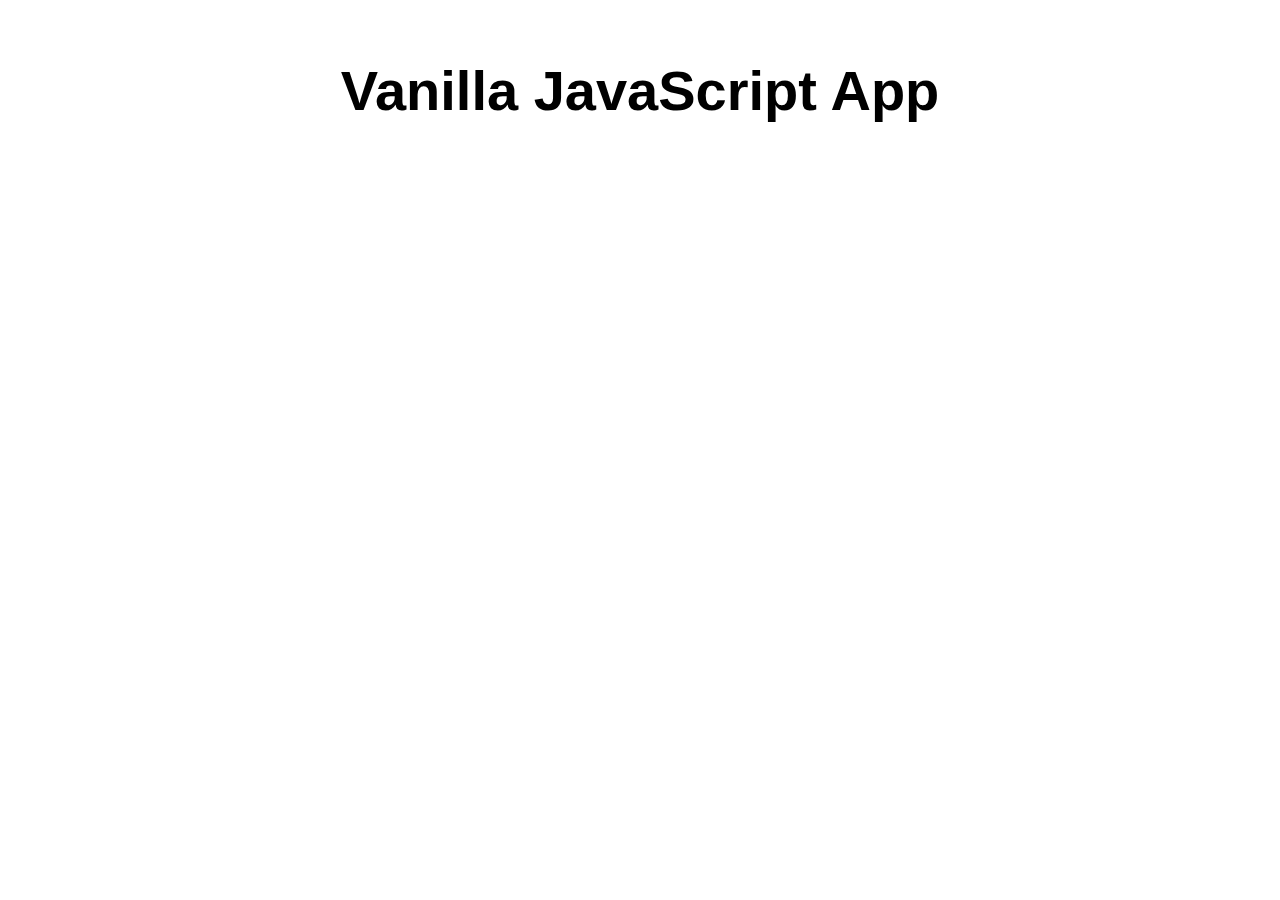
==== src/index.html @ d9d74518 "disabled auth providers" ====
<!DOCTYPE html>
<html lang="en">

<head>
  <meta charset="UTF-8">
  <meta name="viewport" content="width=device-width, initial-scale=1.0">
  <link rel="stylesheet" href="styles.css">
  <title>Vanilla JavaScript App</title>
</head>

<body>
  <main>
    <h1>Vanilla JavaScript App</h1>
  </main>
  <div id="logins" class="hidden">
    <h1>Login</h1>
    <a href="/.auth/login/aad?post_login_redirect_uri=https://white-hill-072739200.1.azurestaticapps.net/success" title="Azure AD">Azure AD</a>
    <!--<a href="/.auth/login/github" title="GitHub">GitHub</a>
    <a href="/.auth/login/twitter" title="Twitter">Twitter</a>
    <a href="/.auth/login/facebook" title="Facebook">Facebook</a>
    <a href="/.auth/login/google" title="Google">Google</a>-->
  </div>

  <div id="loggedIn" class="hidden">
    <p>Message from the server: <strong class="message"></strong></p>
    <a href="/.auth/logout">Logout</a>
  </div>

  <div id="spinner">
    <div class="lds-facebook">
      <div></div>
      <div></div>
      <div></div>
    </div>
  </div>

  <script src="index.js"></script>
</body>

</html>
---- src/styles.css ----
* {
  font-family: Arial, Helvetica, sans-serif;
}

html, body {
  margin: 0;
  border: 0;
  padding: 0;
  background-color: #fff;
}

main {
  margin: auto;
  width: 50%;
  padding: 20px;
}

main > h1 {
  text-align: center;
  font-size: 3.5em;
}



.lds-facebook {
  display: inline-block;
  position: relative;
  width: 80px;
  height: 80px;
}
.lds-facebook div {
  display: inline-block;
  position: absolute;
  left: 8px;
  width: 16px;
  background: #ccc;
  animation: lds-facebook 1.2s cubic-bezier(0, 0.5, 0.5, 1) infinite;
}
.lds-facebook div:nth-child(1) {
  left: 8px;
  animation-delay: -0.24s;
}
.lds-facebook div:nth-child(2) {
  left: 32px;
  animation-delay: -0.12s;
}
.lds-facebook div:nth-child(3) {
  left: 56px;
  animation-delay: 0;
}
@keyframes lds-facebook {
  0% {
    top: 8px;
    height: 64px;
  }
  50%,
  100% {
    top: 24px;
    height: 32px;
  }
}

.hidden {
  display: none;
}

a {
  display: block;
  background-color: #000;
  color: #ccc;
  padding: 10px 20px;
  margin-bottom: 5px;
  width: 350px;
  text-decoration: none;
  font-family: monospace;
  font-size: 26px;
}
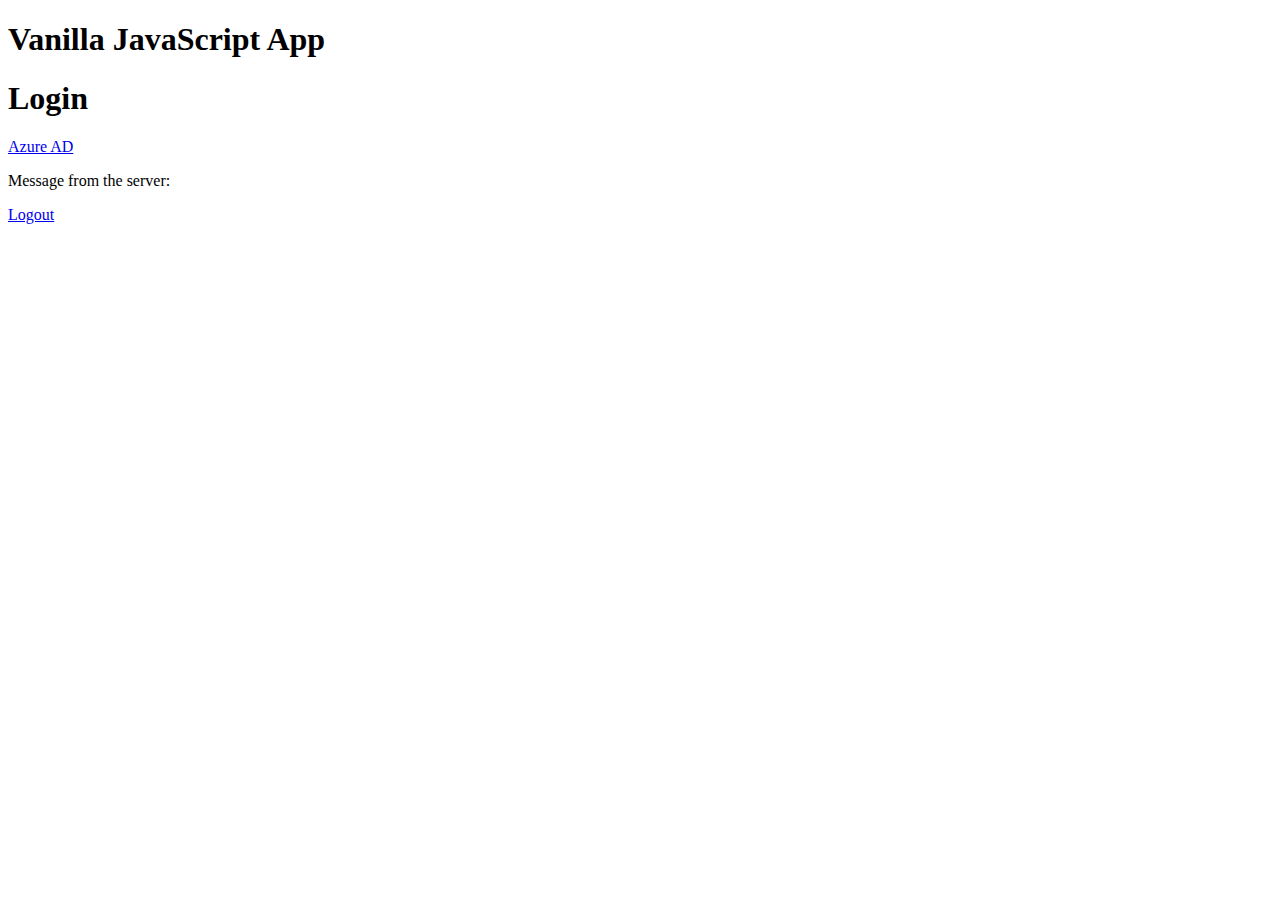
==== commit df826eb0: "MIME type issue" ====
--- a/src/index.html
+++ b/src/index.html
@@ -4,7 +4,7 @@
 <head>
   <meta charset="UTF-8">
   <meta name="viewport" content="width=device-width, initial-scale=1.0">
-  <link rel="stylesheet" href="styles.css">
+  <link rel="stylesheet" href="/css/styles.css">
   <title>Vanilla JavaScript App</title>
 </head>
 
@@ -14,7 +14,7 @@
   </main>
   <div id="logins" class="hidden">
     <h1>Login</h1>
-    <a href="/.auth/login/aad?post_login_redirect_uri=https://white-hill-072739200.1.azurestaticapps.net/success" title="Azure AD">Azure AD</a>
+    <a href="/.auth/login/aad?post_login_redirect_uri=https://white-hill-072739200.1.azurestaticapps.net/chat" title="Azure AD">Azure AD</a>
     <!--<a href="/.auth/login/github" title="GitHub">GitHub</a>
     <a href="/.auth/login/twitter" title="Twitter">Twitter</a>
     <a href="/.auth/login/facebook" title="Facebook">Facebook</a>
@@ -34,7 +34,7 @@
     </div>
   </div>
 
-  <script src="index.js"></script>
+  <script src="/index.js"></script>
 </body>
 
 </html>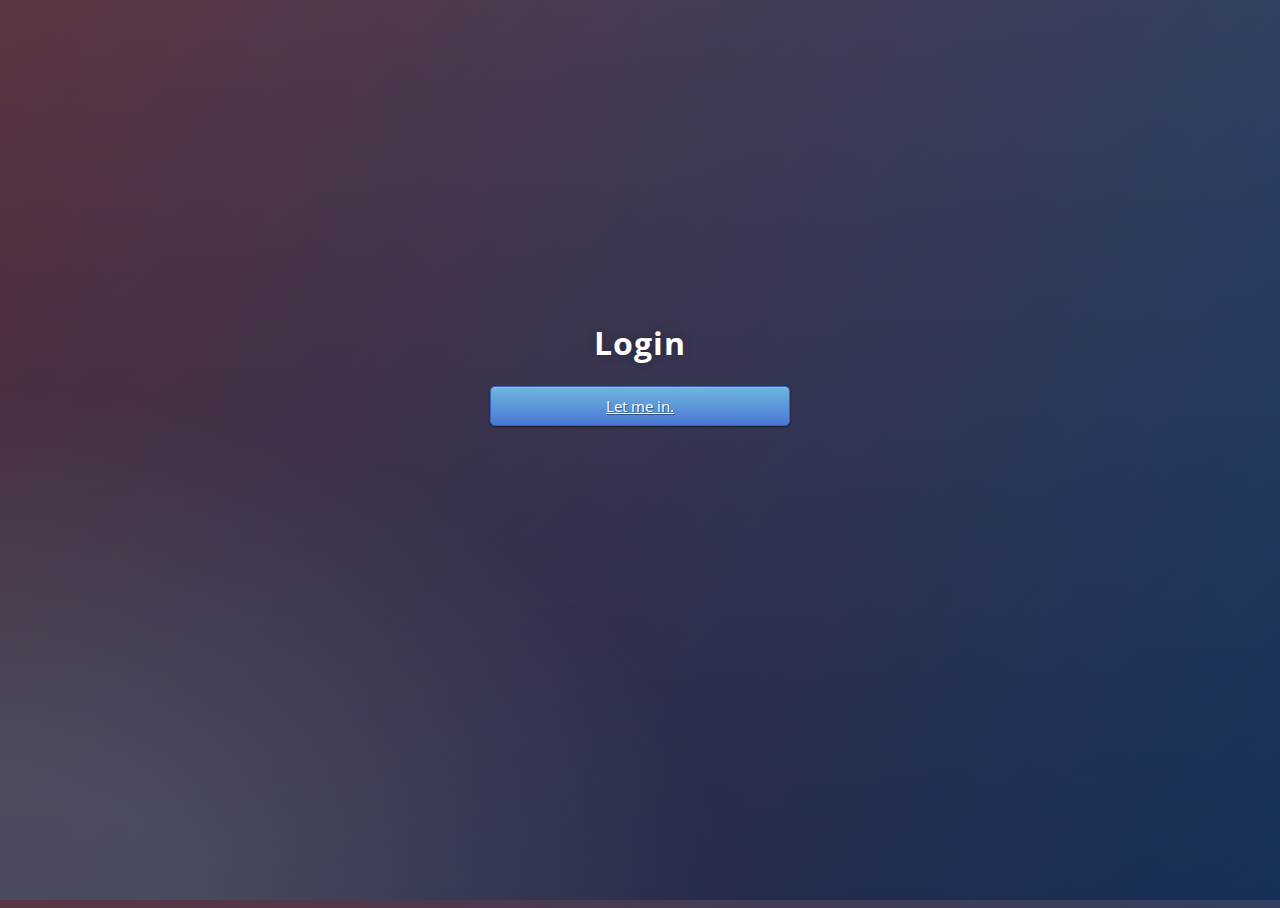
==== commit 2dd7668b: "added chat interface" ====
--- a/src/index.html
+++ b/src/index.html
@@ -6,34 +6,82 @@
   <meta name="viewport" content="width=device-width, initial-scale=1.0">
   <link rel="stylesheet" href="/css/styles.css">
   <title>Vanilla JavaScript App</title>
+  <style>
+    @import url(https://fonts.googleapis.com/css?family=Open+Sans);
+.btn { display: inline-block; *display: inline; *zoom: 1; padding: 4px 10px 4px; margin-bottom: 0; font-size: 13px; line-height: 18px; color: #333333; text-align: center;text-shadow: 0 1px 1px rgba(255, 255, 255, 0.75); vertical-align: middle; background-color: #f5f5f5; background-image: -moz-linear-gradient(top, #ffffff, #e6e6e6); background-image: -ms-linear-gradient(top, #ffffff, #e6e6e6); background-image: -webkit-gradient(linear, 0 0, 0 100%, from(#ffffff), to(#e6e6e6)); background-image: -webkit-linear-gradient(top, #ffffff, #e6e6e6); background-image: -o-linear-gradient(top, #ffffff, #e6e6e6); background-image: linear-gradient(top, #ffffff, #e6e6e6); background-repeat: repeat-x; filter: progid:dximagetransform.microsoft.gradient(startColorstr=#ffffff, endColorstr=#e6e6e6, GradientType=0); border-color: #e6e6e6 #e6e6e6 #e6e6e6; border-color: rgba(0, 0, 0, 0.1) rgba(0, 0, 0, 0.1) rgba(0, 0, 0, 0.25); border: 1px solid #e6e6e6; -webkit-border-radius: 4px; -moz-border-radius: 4px; border-radius: 4px; -webkit-box-shadow: inset 0 1px 0 rgba(255, 255, 255, 0.2), 0 1px 2px rgba(0, 0, 0, 0.05); -moz-box-shadow: inset 0 1px 0 rgba(255, 255, 255, 0.2), 0 1px 2px rgba(0, 0, 0, 0.05); box-shadow: inset 0 1px 0 rgba(255, 255, 255, 0.2), 0 1px 2px rgba(0, 0, 0, 0.05); cursor: pointer; *margin-left: .3em; }
+.btn:hover, .btn:active, .btn.active, .btn.disabled, .btn[disabled] { background-color: #e6e6e6; }
+.btn-large { padding: 9px 14px; font-size: 15px; line-height: normal; -webkit-border-radius: 5px; -moz-border-radius: 5px; border-radius: 5px; }
+.btn:hover { color: #333333; text-decoration: none; background-color: #e6e6e6; background-position: 0 -15px; -webkit-transition: background-position 0.1s linear; -moz-transition: background-position 0.1s linear; -ms-transition: background-position 0.1s linear; -o-transition: background-position 0.1s linear; transition: background-position 0.1s linear; }
+.btn-primary, .btn-primary:hover { text-shadow: 0 -1px 0 rgba(0, 0, 0, 0.25); color: #ffffff; }
+.btn-primary.active { color: rgba(255, 255, 255, 0.75); }
+.btn-primary { background-color: #4a77d4; background-image: -moz-linear-gradient(top, #6eb6de, #4a77d4); background-image: -ms-linear-gradient(top, #6eb6de, #4a77d4); background-image: -webkit-gradient(linear, 0 0, 0 100%, from(#6eb6de), to(#4a77d4)); background-image: -webkit-linear-gradient(top, #6eb6de, #4a77d4); background-image: -o-linear-gradient(top, #6eb6de, #4a77d4); background-image: linear-gradient(top, #6eb6de, #4a77d4); background-repeat: repeat-x; filter: progid:dximagetransform.microsoft.gradient(startColorstr=#6eb6de, endColorstr=#4a77d4, GradientType=0);  border: 1px solid #3762bc; text-shadow: 1px 1px 1px rgba(0,0,0,0.4); box-shadow: inset 0 1px 0 rgba(255, 255, 255, 0.2), 0 1px 2px rgba(0, 0, 0, 0.5); }
+.btn-primary:hover, .btn-primary:active, .btn-primary.active, .btn-primary.disabled, .btn-primary[disabled] { filter: none; background-color: #4a77d4; }
+.btn-block { width: 100%; display:block; }
+
+* { -webkit-box-sizing:border-box; -moz-box-sizing:border-box; -ms-box-sizing:border-box; -o-box-sizing:border-box; box-sizing:border-box; }
+
+html { width: 100%; height:100%; overflow:hidden; }
+
+body { 
+	width: 100%;
+	height:100%;
+	font-family: 'Open Sans', sans-serif;
+	background: #092756;
+	background: -moz-radial-gradient(0% 100%, ellipse cover, rgba(104,128,138,.4) 10%,rgba(138,114,76,0) 40%),-moz-linear-gradient(top,  rgba(57,173,219,.25) 0%, rgba(42,60,87,.4) 100%), -moz-linear-gradient(-45deg,  #670d10 0%, #092756 100%);
+	background: -webkit-radial-gradient(0% 100%, ellipse cover, rgba(104,128,138,.4) 10%,rgba(138,114,76,0) 40%), -webkit-linear-gradient(top,  rgba(57,173,219,.25) 0%,rgba(42,60,87,.4) 100%), -webkit-linear-gradient(-45deg,  #670d10 0%,#092756 100%);
+	background: -o-radial-gradient(0% 100%, ellipse cover, rgba(104,128,138,.4) 10%,rgba(138,114,76,0) 40%), -o-linear-gradient(top,  rgba(57,173,219,.25) 0%,rgba(42,60,87,.4) 100%), -o-linear-gradient(-45deg,  #670d10 0%,#092756 100%);
+	background: -ms-radial-gradient(0% 100%, ellipse cover, rgba(104,128,138,.4) 10%,rgba(138,114,76,0) 40%), -ms-linear-gradient(top,  rgba(57,173,219,.25) 0%,rgba(42,60,87,.4) 100%), -ms-linear-gradient(-45deg,  #670d10 0%,#092756 100%);
+	background: -webkit-radial-gradient(0% 100%, ellipse cover, rgba(104,128,138,.4) 10%,rgba(138,114,76,0) 40%), linear-gradient(to bottom,  rgba(57,173,219,.25) 0%,rgba(42,60,87,.4) 100%), linear-gradient(135deg,  #670d10 0%,#092756 100%);
+	filter: progid:DXImageTransform.Microsoft.gradient( startColorstr='#3E1D6D', endColorstr='#092756',GradientType=1 );
+}
+.login { 
+	position: absolute;
+	top: 50%;
+	left: 50%;
+	margin: -150px 0 0 -150px;
+	width:300px;
+	height:300px;
+}
+.login h1 { color: #fff; text-shadow: 0 0 10px rgba(0,0,0,0.3); letter-spacing:1px; text-align:center; }
+
+input { 
+	width: 100%; 
+	margin-bottom: 10px; 
+	background: rgba(0,0,0,0.3);
+	border: none;
+	outline: none;
+	padding: 10px;
+	font-size: 13px;
+	color: #fff;
+	text-shadow: 1px 1px 1px rgba(0,0,0,0.3);
+	border: 1px solid rgba(0,0,0,0.3);
+	border-radius: 4px;
+	box-shadow: inset 0 -5px 45px rgba(100,100,100,0.2), 0 1px 1px rgba(255,255,255,0.2);
+	-webkit-transition: box-shadow .5s ease;
+	-moz-transition: box-shadow .5s ease;
+	-o-transition: box-shadow .5s ease;
+	-ms-transition: box-shadow .5s ease;
+	transition: box-shadow .5s ease;
+}
+input:focus { box-shadow: inset 0 -5px 45px rgba(100,100,100,0.4), 0 1px 1px rgba(255,255,255,0.2); }
+
+  </style>
 </head>
 
 <body>
   <main>
-    <h1>Vanilla JavaScript App</h1>
   </main>
-  <div id="logins" class="hidden">
+  <div class="login">
     <h1>Login</h1>
-    <a href="/.auth/login/aad?post_login_redirect_uri=https://white-hill-072739200.1.azurestaticapps.net/chat" title="Azure AD">Azure AD</a>
-    <!--<a href="/.auth/login/github" title="GitHub">GitHub</a>
-    <a href="/.auth/login/twitter" title="Twitter">Twitter</a>
-    <a href="/.auth/login/facebook" title="Facebook">Facebook</a>
-    <a href="/.auth/login/google" title="Google">Google</a>-->
+      <form method="post">
+         <!--
+          <input type="text" name="u" placeholder="Username" required="required" />
+          <input type="password" name="p" placeholder="Password" required="required" />
+           <button type="submit" class="btn btn-primary btn-block btn-large">Let me in.</button>
+          -->
+          <a href="/login" class="btn btn-primary btn-block btn-large" title="Azure AD">Let me in.</a>
+      </form>
   </div>
-
-  <div id="loggedIn" class="hidden">
-    <p>Message from the server: <strong class="message"></strong></p>
-    <a href="/.auth/logout">Logout</a>
-  </div>
-
-  <div id="spinner">
-    <div class="lds-facebook">
-      <div></div>
-      <div></div>
-      <div></div>
-    </div>
-  </div>
-
   <script src="/index.js"></script>
 </body>
 
